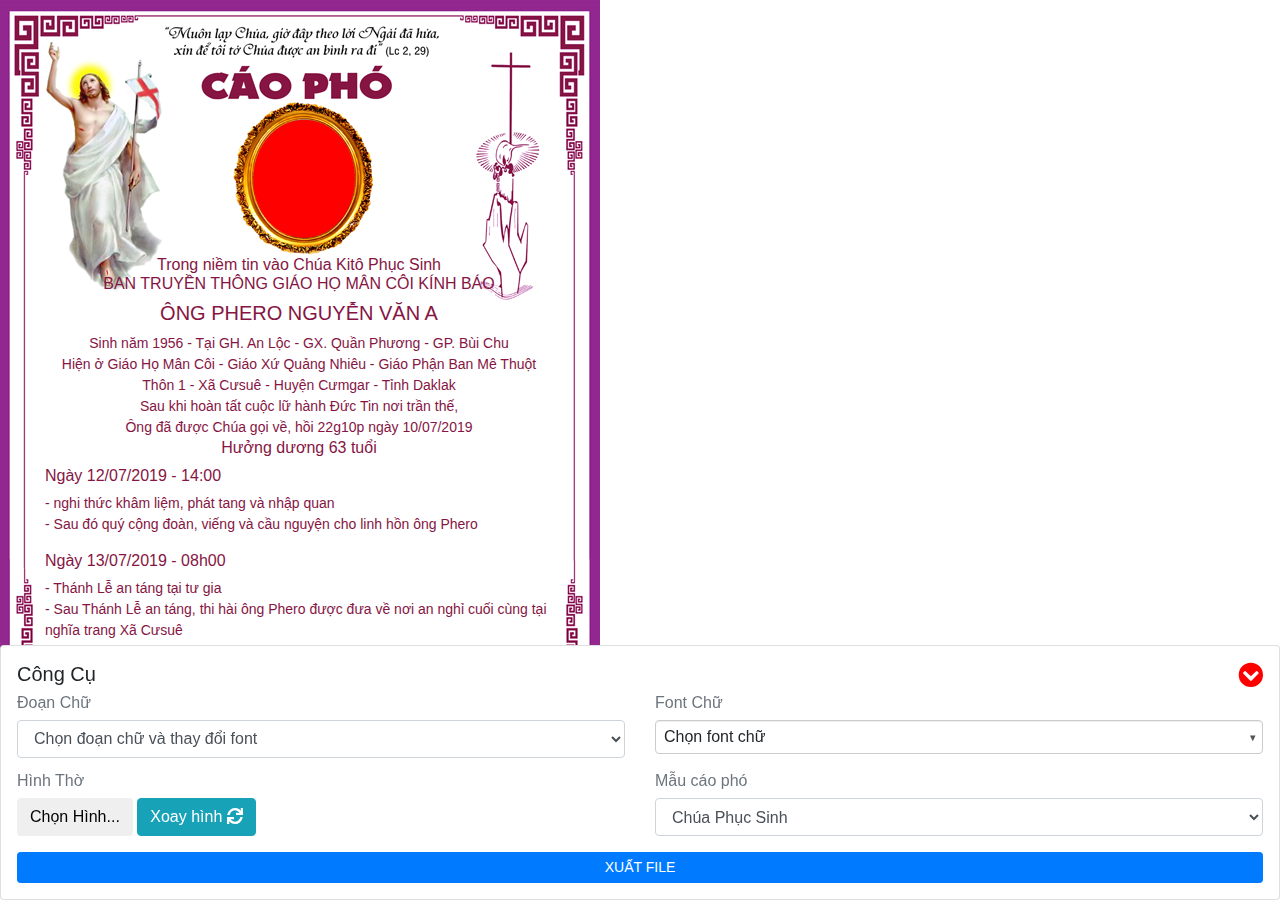
==== index.html @ 3ed50a4a "finally" ====
<!doctype html>
<html lang="en">
<head>
    <meta charset="utf-8">
    <title>Tạo Cáo Phó Trực Tuyến</title>
    <meta name="viewport" content="width=device-width, initial-scale=1, shrink-to-fit=no">
    <meta name="description" content="The HTML5 Herald">
    <meta name="author" content="SitePoint">
    <link rel="stylesheet" href="css/fontselect.css?v1">
    <link rel="stylesheet" href="https://maxcdn.bootstrapcdn.com/bootstrap/4.0.0/css/bootstrap.min.css">
    <link rel="shortcut icon" type="image/png" href="img/favicon.png"/>
    <link href="css/all.css" rel="stylesheet">
    <link rel="stylesheet" href="css/styles.css?v=1.0">
</head>
<body>

<div id="container">
    <div id="capture">
        <div id="frame">
        </div>
        <div id="avatar" rotate="0"></div>
        <div id="content">
            <h6 class="begin text-center">Trong niềm tin vào Chúa Kitô Phục Sinh<br>BAN TRUYỀN THÔNG GIÁO HỌ MÂN CÔI KÍNH BÁO
            </h6>
            <h5 class="name text-center">ÔNG PHERO NGUYỄN VĂN A</h5>
            <div class="info text-center font-14">
                Sinh năm 1956 - Tại GH. An Lộc - GX. Quần Phương - GP. Bùi Chu <br>
                Hiện ở Giáo Họ Mân Côi - Giáo Xứ Quảng Nhiêu - Giáo Phận Ban Mê Thuột<br>
                Thôn 1 - Xã Cưsuê - Huyện Cưmgar - Tỉnh Daklak<br>
                Sau khi hoàn tất cuộc lữ hành Đức Tin nơi trần thế,<br>
                Ông đã được Chúa gọi về, hồi 22g10p ngày 10/07/2019
            </div>
            <h6 class="old text-center">Hưởng dương 63 tuổi</h6>
            <h6 class="date">Ngày 12/07/2019 - 14:00</h6>
            <p class="font-14 date_detail">- nghi thức khâm liệm, phát tang và nhập quan <br>
                - Sau đó quý cộng đoàn, viếng và cầu nguyện cho linh hồn ông Phero
            </p>
            <h6 class="date">Ngày 13/07/2019 - 08h00</h6>
            <p class=" font-14 date_detail">- Thánh Lễ an táng tại tư gia<br>
                - Sau Thánh Lễ an táng, thi hài ông Phero được đưa về nơi an nghỉ cuối cùng tại nghĩa trang
                Xã Cưsuê
            </p>
            <div class="slogen font-14">"Xin quý cộng đoàn hiệp ý cầu nguyện cho ông Phero,<br>
                Nguyện xin Thiên Chúa là Cha rất nhân từ sớm đưa linh hồn ông Phero
                về hưởng tôn nhan Chúa!"
            </div>
        </div>
    </div>

    <div id="panel_menu" class="fixed-bottom">
        <div class="card">
            <div class="card-body">
                <h5 class="card-title">
                    <div class="row">
                        <div class="col">
                            Công Cụ
                        </div>
                        <div class="col">
                            <i id="switch" class="fas fa-chevron-circle-down float-right"></i>
                        </div>
                    </div>
                </h5>
                <div id="panel_container">
                    <div class="row">
                        <div class="col">
                            <div class="form-group">
                                <h6 class="card-subtitle mb-2 text-muted">Đoạn Chữ</h6>
                                <select id="graph" class="form-control">
                                    <option value="">Chọn đoạn chữ và thay đổi font</option>
                                    <option value="begin">Trong niềm tin vào Chúa Kitô Phục Sinh...</option>
                                    <option value="name">ÔNG PHERO NGUYỄN VĂN A</option>
                                    <option value="info">Sinh năm 1976 - Tại GH. An Lộc....</option>
                                    <option value="old">Hưởng dương 43 tuổi</option>
                                    <option value="date">Ngày 15/08/2019 - 14:00</option>
                                    <option value="date_detail">Thánh Lễ an táng tại tư gia...</option>
                                    <option value="slogen">Xin quý cộng đoàn hiệp ý...</option>
                                </select>
                            </div>
                        </div>
                        <div class="col">
                            <div class="form-group">
                                <h6 class="card-subtitle mb-2 text-muted">Font Chữ</h6>
                                <input id="font1" type="text" class="form-control">
                            </div>
                        </div>
                    </div>
                    <div class="row">
                        <div class="col">
                            <h6 class="card-subtitle mb-2 text-muted">Hình Thờ</h6>
                            <div class="form-group">
                                <input type="file" id="file" style="display: none;"/>
                                <input class="btn btn-default" type="button" value="Chọn Hình..."
                                       onclick="document.getElementById('file').click();"/>
                                <button id="rotate" class="btn btn-info" type="button">Xoay hình <i
                                        class="fas fa-sync"></i></button>
                            </div>
                        </div>
                        <div class="col">
                            <h6 class="card-subtitle mb-2 text-muted">Mẫu cáo phó</h6>
                            <select id="template" class="form-control">
                                <option value="">Chúa Phục Sinh</option>
                            </select>
                        </div>
                    </div>
                    <div id="group_button">
                        <button id="export" type="button" class="btn btn-primary btn-sm btn-block">XUẤT FILE</button>
                    </div>
                </div>
            </div>
        </div>
    </div>
</div>

<div class="modal fade" id="myModal" tabindex="-1" role="dialog" aria-labelledby="exampleModalCenterTitle"
     aria-hidden="true">
    <div class="modal-dialog modal-dialog-centered" role="document">
        <div class="modal-content">
            <div class="modal-header">
                <h5 class="modal-title" id="exampleModalLongTitle">Hoàn Thành</h5>
                <button type="button" class="close" data-dismiss="modal" aria-label="Close">
                    <span aria-hidden="true">&times;</span>
                </button>
            </div>
            <div class="modal-body">
                <a id="link_caopho" download="caopho.jpg"><img id="img_download" width="100%"></a>
            </div>
            <div class="modal-footer">
                <button type="button" class="btn btn-secondary" data-dismiss="modal">Đóng</button>
                <button type="button" id="download" class="btn btn-primary">Tải về</button>
            </div>
        </div>
    </div>
</div>

<script src="js/jquery.min.js"></script>
<script src="js/jquery.mobile-1.4.5.js"></script>
<script src="https://maxcdn.bootstrapcdn.com/bootstrap/4.0.0/js/bootstrap.min.js"
        integrity="sha384-JZR6Spejh4U02d8jOt6vLEHfe/JQGiRRSQQxSfFWpi1MquVdAyjUar5+76PVCmYl"
        crossorigin="anonymous"></script>
<script src="js/jquery.fontselect.min.js"></script>
<script src="js/html2canvas.js"></script>
<script src="js/script.js"></script>
</body>
</html>
---- css/fontselect.css ----
/*
 This css and associated images borrow heavily from the fantastic
 chosen select box plugin.

 Copyright (c) 2011 Harvest http://getharvest.com
 MIT License, https://github.com/harvesthq/chosen/blob/master/LICENSE.md
*/

.font-select {
  font-size: 16px;
  width: 100%;
  position: relative;
  display: inline-block;
  zoom: 1;
  *display: inline;
}


.font-select .fs-drop {
  width: 100%;
  background: #fff;
  border: 1px solid #aaa;
  border-top: 0;
  position: absolute;
  bottom: 34px;
  left: 0;
  -webkit-box-shadow: 0 4px 5px rgba(0,0,0,.15);
  -moz-box-shadow   : 0 4px 5px rgba(0,0,0,.15);
  -o-box-shadow     : 0 4px 5px rgba(0,0,0,.15);
  box-shadow        : 0 4px 5px rgba(0,0,0,.15);
  z-index: 999;
}

.font-select > a {
  background-color: #fff;
  -webkit-border-radius: 4px;
  -moz-border-radius   : 4px;
  border-radius        : 4px;
  -moz-background-clip   : padding;
  -webkit-background-clip: padding-box;
  background-clip        : padding-box;
  border: 1px solid #ccc;
  display: block;
  overflow: hidden;
  white-space: nowrap;
  position: relative;
  height: 34px;
  line-height: 34px;
  padding: 0 0 0 8px;
  color: #444;
  text-decoration: none;
  -webkit-box-shadow: inset 0 1px 1px rgba(0,0,0,0.075);
  box-shadow: inset 0 1px 1px rgba(0,0,0,0.075);
}

.font-select > a span {
  margin-right: 26px;
  display: block;
  overflow: hidden;
  white-space: nowrap;
  line-height: 2;
  -o-text-overflow: ellipsis;
  -ms-text-overflow: ellipsis;
  text-overflow: ellipsis;
  cursor: pointer;
}

.font-select > a div {
  -webkit-border-radius: 0 4px 4px 0;
  -moz-border-radius   : 0 4px 4px 0;
  border-radius        : 0 4px 4px 0;
  -moz-background-clip   : padding;
  -webkit-background-clip: padding-box;
  background-clip        : padding-box;
  position: absolute;
  right: 0;
  top: 0;
  display: block;
  height: 100%;
  width: 14px;
}

.font-select > a div b {
  position: relative;
  display: block;
  width: 100%;
  height: 100%;
  cursor: pointer;
  font-size: 0.6em;
  color: #555;
}

.font-select > a div b:after {
  content: "\25bc";
}

.font-select .fs-drop {
  -webkit-border-radius: 0 0 4px 4px;
  -moz-border-radius   : 0 0 4px 4px;
  border-radius        : 0 0 4px 4px;
  -moz-background-clip   : padding;
  -webkit-background-clip: padding-box;
  background-clip        : padding-box;
  border: 1px solid #ccc;
  bottom: 34px;
  -webkit-box-shadow: 0 6px 12px rgba(0,0,0,0.175);
  box-shadow: 0 6px 12px rgba(0,0,0,0.175);
}

.font-select .fs-results {
  margin: 0 4px 4px 0;
  max-height: 190px;
  width: 100%;
  padding: 0;
  position: relative;
  overflow-x: hidden;
  overflow-y: auto;
}

.font-select .fs-results li {
  line-height: 80%;
  padding: 7px 7px 8px;
  margin: 0;
  list-style: none;
  font-size: 18px;
}

.font-select .fs-results li.active {
  background-color: #428bca;
  color: #fff;
  cursor: pointer;
}
.font-select .fs-results li em {
  background: #feffde;
  font-style: normal;
}

.font-select .fs-results li.active em {
  background: transparent;
}

.font-select-active > a {
  -webkit-box-shadow: 0 0 5px rgba(0,0,0,.3);
  -moz-box-shadow   : 0 0 5px rgba(0,0,0,.3);
  -o-box-shadow     : 0 0 5px rgba(0,0,0,.3);
  box-shadow        : 0 0 5px rgba(0,0,0,.3);
  border: 1px solid #5897fb;
}

.font-select-active > a {
  border: 1px solid #ccc;
  -webkit-box-shadow: 0 1px 0 #fff inset;
  -moz-box-shadow   : 0 1px 0 #fff inset;
  -o-box-shadow     : 0 1px 0 #fff inset;
  box-shadow        : 0 1px 0 #fff inset;
  -webkit-border-bottom-left-radius : 0;
  -webkit-border-bottom-right-radius: 0;
  -moz-border-radius-bottomleft : 0;
  -moz-border-radius-bottomright: 0;
  border-bottom-left-radius : 0;
  border-bottom-right-radius: 0;
}

.font-select-active > a div {
  background: transparent;
  border-left: none;
}

.font-select-active > a div b:after {
  content: "\25b2";
}
---- css/styles.css ----
* {
    margin: 0;
    padding: 0;
}

#container {
    overflow: scroll;
    width: 100%;
    margin-bottom: 100px;
}

#capture {
    width: 600px;
    height: 757px;
    display: block;
    position: relative;
}

#frame {
    width: 600px;
    min-height: 757px;
    background: url(../img/frame.png) top left;
    background-repeat: no-repeat;
    position: absolute;
    z-index: 2;
    top: 0;
    left: 0;
}

#avatar {
    height: 135px;
    width: 125px;
    background: red;
    background-size: cover;
    background-position: center top;
    background-repeat: no-repeat;
    position: absolute;
    top: 110px;
    left: 240px;
    z-index: 1;
}

#content {
    width: 508px;
    height: 460px;
    position: absolute;
    z-index: 3;
    top: 255px;
    left: 45px;
    color: #861543;
    overflow: hidden;
}

.margin-left-15 {
    margin-left: 20px;
}

#time_detail > li {
    margin-top: 10px;
}

.slogen {
    font-style: italic;
    font-weight: normal;
}

#panel_menu {
    max-height: 375px;
}

*[contenteditable="true"] {
    background-color: rgba(255, 236, 94, 0.5);
}

.ui-loader {
    display: none;
}

#switch {
    color: red;
    font-size: 25px;
}

.card-body {
    padding: 1rem;
}

.font-14 {
    font-size: 14px;
}
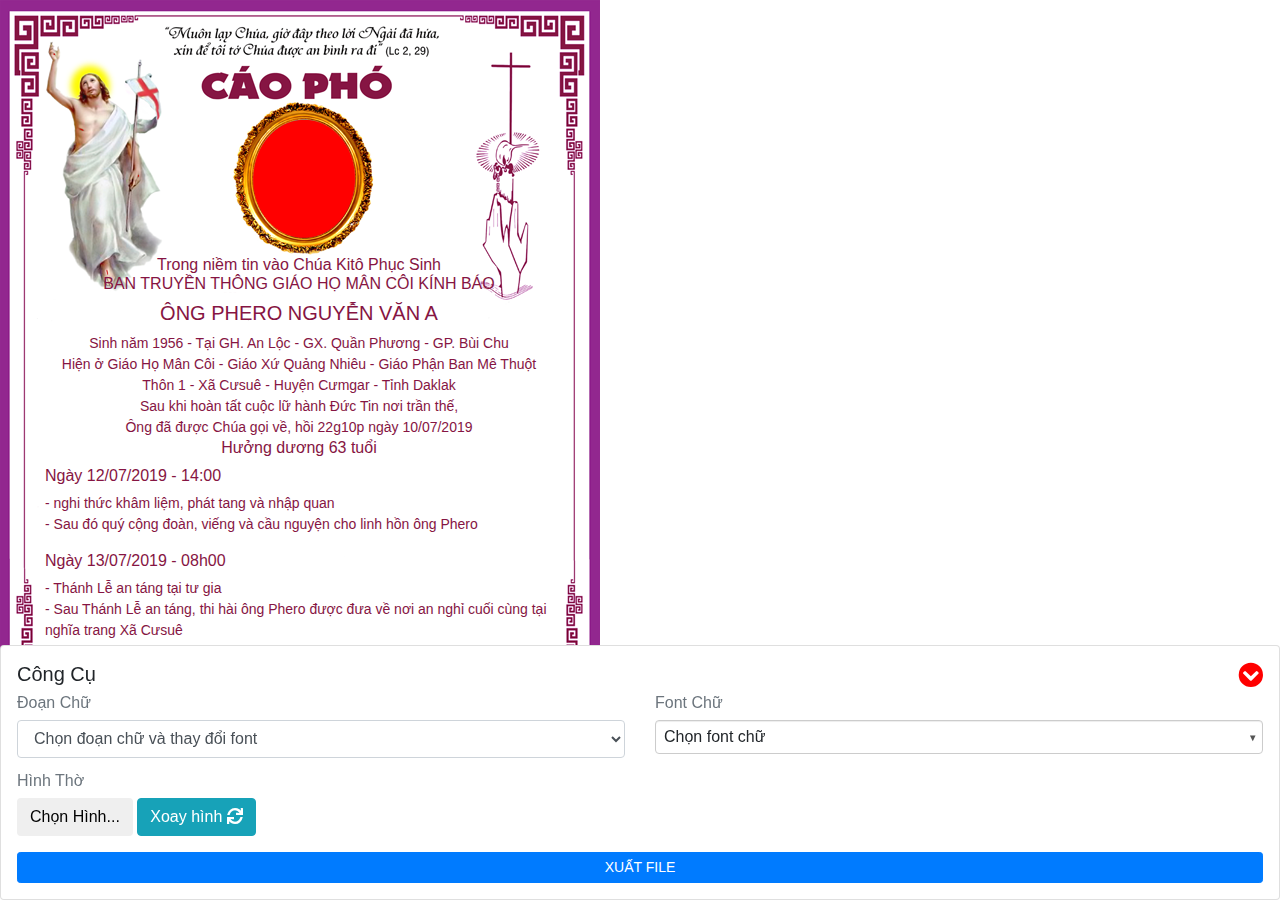
==== commit 0fcf61bc: "done" ====
--- a/index.html
+++ b/index.html
@@ -13,7 +13,7 @@
     <link rel="stylesheet" href="css/styles.css?v=1.0">
 </head>
 <body>
-
+<div id="bg"></div>
 <div id="container">
     <div id="capture">
         <div id="frame">
@@ -46,7 +46,6 @@
             </div>
         </div>
     </div>
-
     <div id="panel_menu" class="fixed-bottom">
         <div class="card">
             <div class="card-body">
@@ -95,7 +94,7 @@
                                         class="fas fa-sync"></i></button>
                             </div>
                         </div>
-                        <div class="col">
+                        <div class="col d-none">
                             <h6 class="card-subtitle mb-2 text-muted">Mẫu cáo phó</h6>
                             <select id="template" class="form-control">
                                 <option value="">Chúa Phục Sinh</option>
@@ -116,7 +115,7 @@
     <div class="modal-dialog modal-dialog-centered" role="document">
         <div class="modal-content">
             <div class="modal-header">
-                <h5 class="modal-title" id="exampleModalLongTitle">Hoàn Thành</h5>
+                <h5 class="modal-title" id="exampleModalLongTitle">Thành Công</h5>
                 <button type="button" class="close" data-dismiss="modal" aria-label="Close">
                     <span aria-hidden="true">&times;</span>
                 </button>
--- a/css/styles.css
+++ b/css/styles.css
@@ -6,7 +6,36 @@
 #container {
     overflow: scroll;
     width: 100%;
-    margin-bottom: 100px;
+    margin-bottom: 300px;
+    position: relative;
+}
+#bg {
+    position: absolute;
+    z-index: -1;
+}
+@media (min-width:769999999px)  {
+    body {
+        background: #090909;
+    }
+    #bg {
+        width: 100%;
+        min-height: 1000px;
+        background: url(../img/bg.png) top center ;
+        background-repeat: no-repeat;
+        background-size: contain;
+        position: absolute;
+        z-index: 20;
+        pointer-events: none;
+    }
+    #container {
+        width: 618px;
+        height: 584px;
+        overflow-y: scroll;
+        overflow-x: hidden;
+        position: relative;
+        margin: auto;
+        top: 77px
+    }
 }
 
 #capture {
@@ -64,10 +93,6 @@
     font-weight: normal;
 }
 
-#panel_menu {
-    max-height: 375px;
-}
-
 *[contenteditable="true"] {
     background-color: rgba(255, 236, 94, 0.5);
 }
